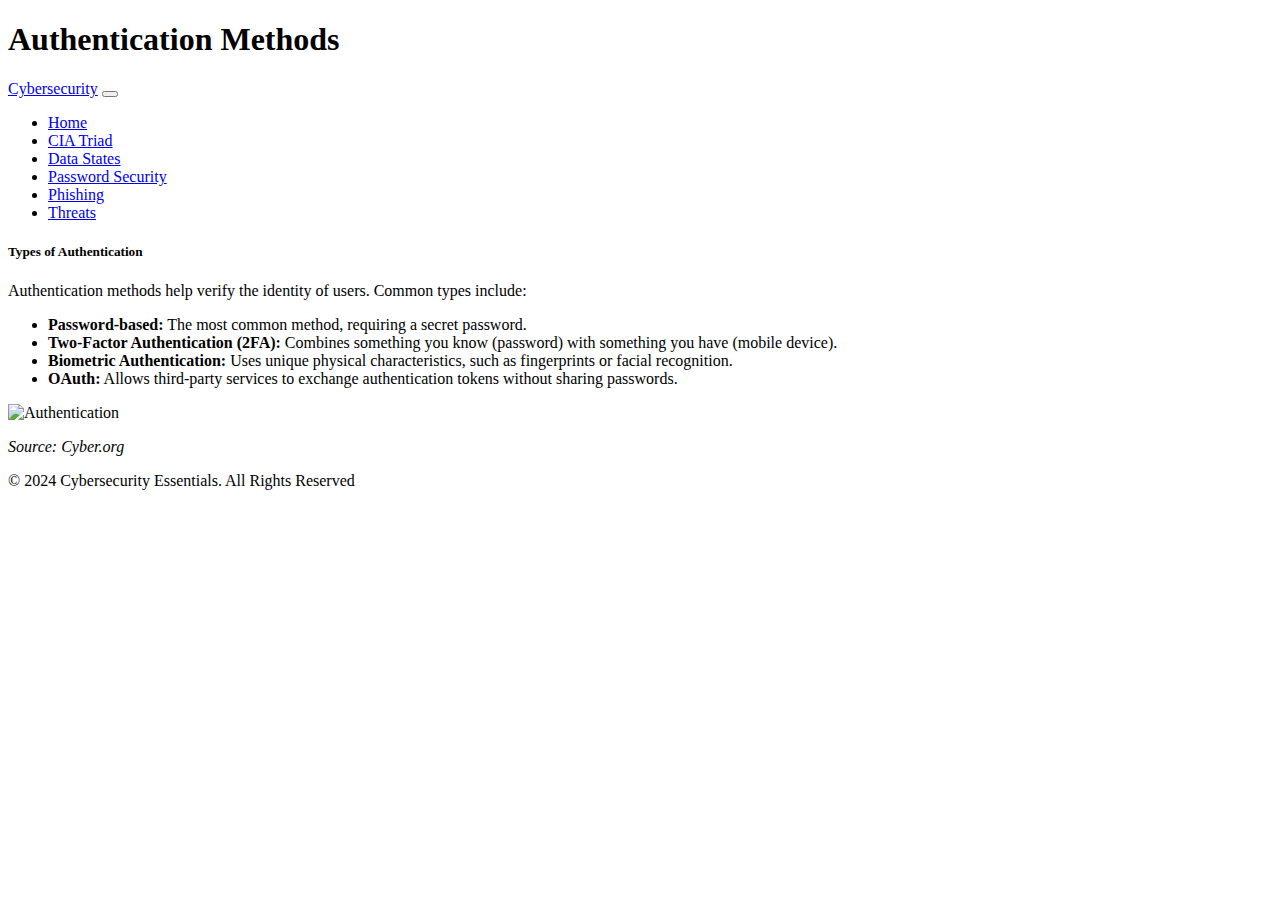
==== Cybersecurity Concepts Website Project/authentication.html @ 199b91c5 "Add files via upload" ====
<!DOCTYPE html>
<html lang="en">
<head>
    <meta charset="utf-8">
    <meta name="viewport" content="width=device-width, initial-scale=1.0">
    <title>Authentication</title>
    <link href="https://cdn.jsdelivr.net/npm/bootstrap@5.1.3/dist/css/bootstrap.min.css" rel="stylesheet" integrity="sha384-1BmE4kWBq78iYhFldvKuhfTAU6auU8tT94WrHftjDbrCEXSU1oBoqyl2QvZ6jIW3" crossorigin="anonymous">
    <link rel="stylesheet" href="styles.css">
</head>
<body>

<header class="container-fluid bg-primary text-white py-3">
    <div class="container">
        <h1 class="text-center">Authentication Methods</h1>
    </div>
</header>

<nav class="navbar navbar-expand-lg navbar-light bg-light">
    <div class="container">
        <a class="navbar-brand" href="#">Cybersecurity</a>
        <button class="navbar-toggler" type="button" data-bs-toggle="collapse" data-bs-target="#navbarNav" aria-controls="navbarNav" aria-expanded="false" aria-label="Toggle navigation">
            <span class="navbar-toggler-icon"></span>
        </button>
        <div class="collapse navbar-collapse" id="navbarNav">
            <ul class="navbar-nav ms-auto">
                <li class="nav-item"><a class="nav-link" href="index.html">Home</a></li>
                <li class="nav-item"><a class="nav-link" href="cia-triad.html">CIA Triad</a></li>
                <li class="nav-item"><a class="nav-link" href="data-states.html">Data States</a></li>
                <li class="nav-item"><a class="nav-link" href="password-security.html">Password Security</a></li>
                <li class="nav-item"><a class="nav-link" href="phishing.html">Phishing</a></li>
                <li class="nav-item"><a class="nav-link" href="threats.html">Threats</a></li>
            </ul>
        </div>
    </div>
</nav>

<main class="container mt-4">
    <div class="row justify-content-center">
        <div class="col-md-8">
            <div class="card mb-4 shadow">
                <div class="card-body">
                    <h5 class="card-title">Types of Authentication</h5>
                    <p>Authentication methods help verify the identity of users. Common types include:</p>
                    <ul>
                        <li><strong>Password-based:</strong> The most common method, requiring a secret password.</li>
                        <li><strong>Two-Factor Authentication (2FA):</strong> Combines something you know (password) with something you have (mobile device).</li>
                        <li><strong>Biometric Authentication:</strong> Uses unique physical characteristics, such as fingerprints or facial recognition.</li>
                        <li><strong>OAuth:</strong> Allows third-party services to exchange authentication tokens without sharing passwords.</li>
                    </ul>
                    <img src="https://via.placeholder.com/500x300?text=Authentication" alt="Authentication" class="img-fluid rounded">
                    <p><em>Source: Cyber.org</em></p>
                </div>
            </div>
        </div>
    </div>
</main>

<footer class="container-fluid bg-dark text-white py-3">
    <div class="container text-center">
        <span>© 2024 Cybersecurity Essentials. All Rights Reserved</span>
    </div>
</footer>

<script src="script.js"></script>
</body>
</html>
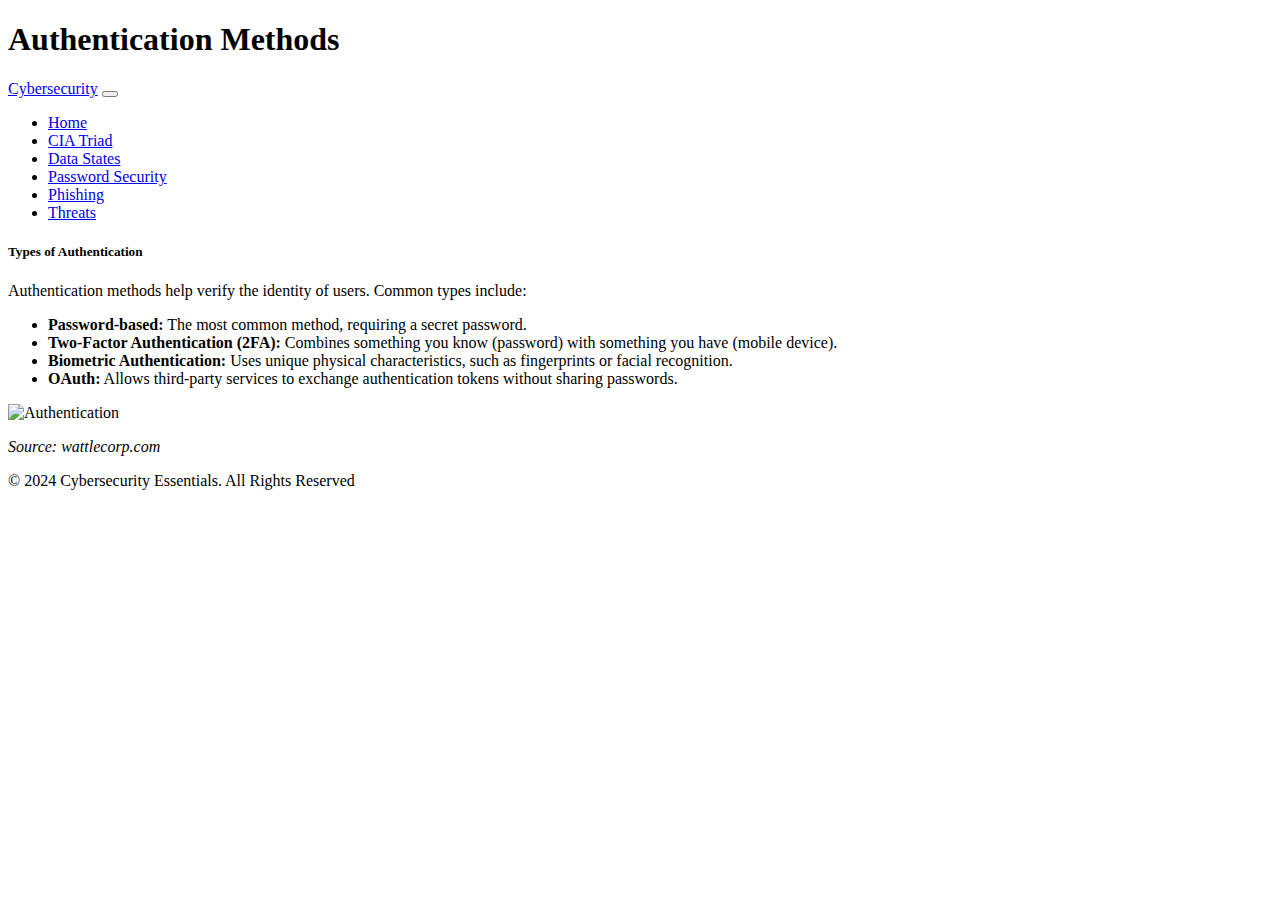
==== commit 603082c8: "Update authentication.html" ====
--- a/Cybersecurity Concepts Website Project/authentication.html
+++ b/Cybersecurity Concepts Website Project/authentication.html
@@ -47,8 +47,8 @@
                         <li><strong>Biometric Authentication:</strong> Uses unique physical characteristics, such as fingerprints or facial recognition.</li>
                         <li><strong>OAuth:</strong> Allows third-party services to exchange authentication tokens without sharing passwords.</li>
                     </ul>
-                    <img src="https://via.placeholder.com/500x300?text=Authentication" alt="Authentication" class="img-fluid rounded">
-                    <p><em>Source: Cyber.org</em></p>
+                    <img src="https://t4.ftcdn.net/jpg/01/86/88/55/360_F_186885581_L6Lg0rajIcxiUKrWKQ0bAvCEr4qvHdWS.jpg" alt="Authentication" class="img-fluid rounded">
+                    <p><em>Source: wattlecorp.com</em></p>
                 </div>
             </div>
         </div>
@@ -63,4 +63,4 @@
 
 <script src="script.js"></script>
 </body>
-</html>+</html>
